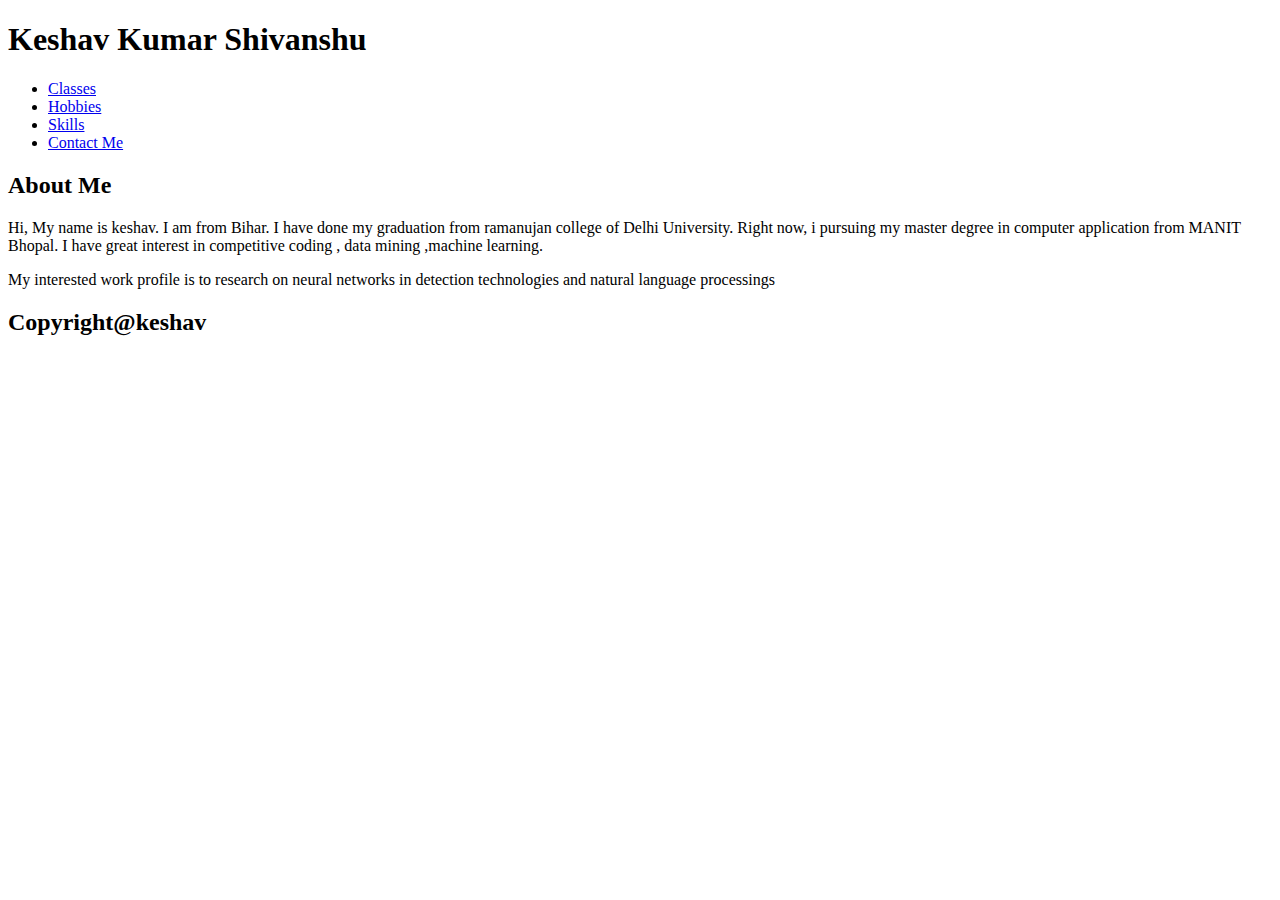
==== index.html @ e144d65a "Add files via upload" ====
<!DOCTYPE html>
<html>
 <head>
  <link rel="stylesheet" href="C:\Users\madhav kumar\Desktop\bio\styl.css">
 </head>
  <body>
   <header>
    <h1>Keshav Kumar Shivanshu</h1>
   </header>
     <div class="main">
      <nav>
       <ul>
        <li><a href="classes.html" target="_blank">Classes</a></li>
        <li><a href="hobbies.html" target="_blank">Hobbies</a></li>
        <li><a href="skills.html" target="_blank">Skills</a></li>
        <li><a href="contact.html" target="_blank">Contact Me</a></li>
       </ul>
      </nav>
      <section>
        <h2> About Me </h2>
         <p>Hi, My name is keshav. I am from Bihar. I have done my graduation from ramanujan college of Delhi University. Right now, i pursuing my master degree in computer application from MANIT Bhopal. I have great interest in competitive coding , data mining ,machine learning.</p>
         <p> My interested work profile is to research on neural networks in detection technologies and natural language processings</p>
      </section>
     </div>
   <footer>
    <h2>Copyright@keshav</h2>
   </footer>
  </body>
</html>
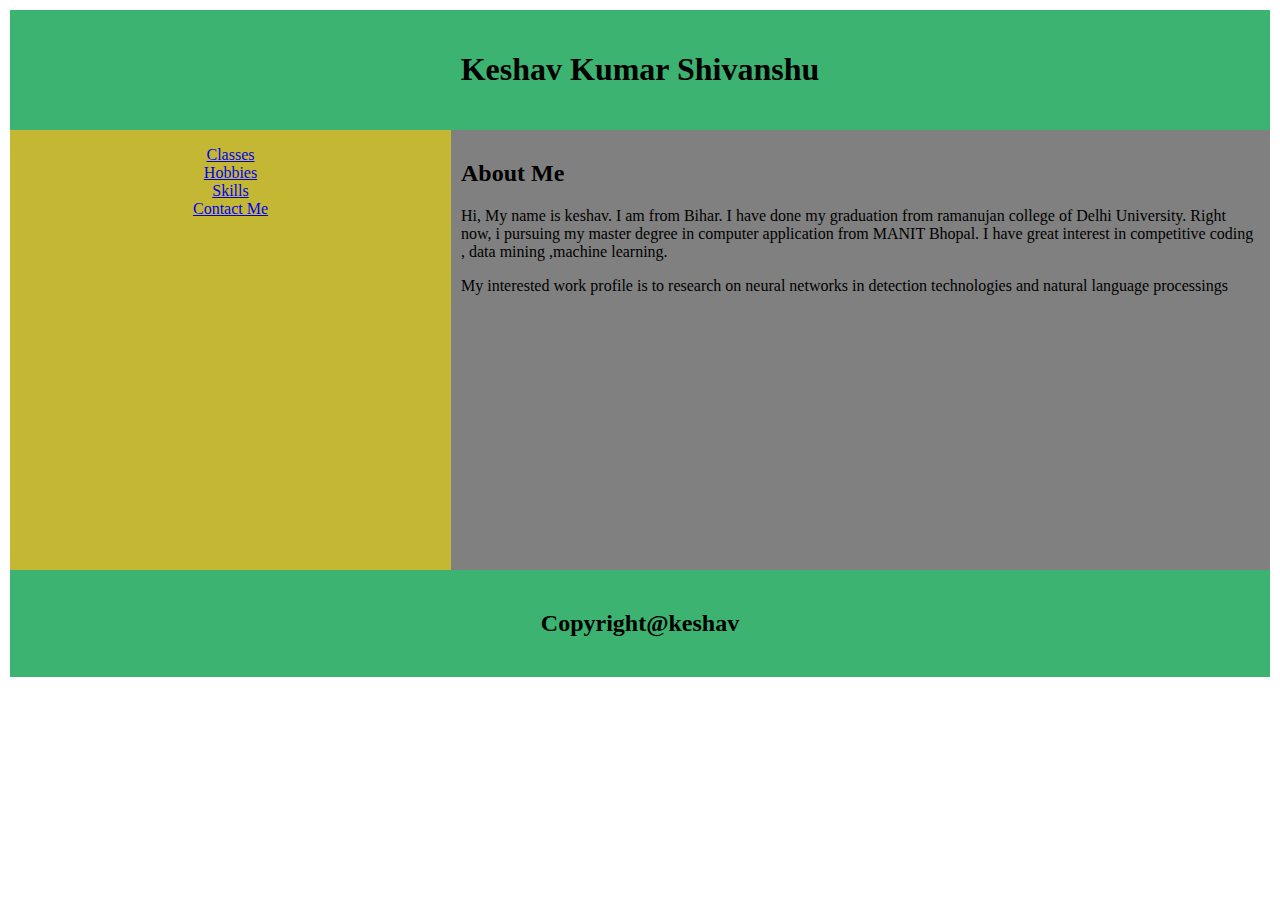
==== commit 0ca1052a: "Update index.html" ====
--- a/index.html
+++ b/index.html
@@ -1,7 +1,7 @@
 <!DOCTYPE html>
 <html>
  <head>
-  <link rel="stylesheet" href="C:\Users\madhav kumar\Desktop\bio\styl.css">
+  <link rel="stylesheet" href="styl.css">
  </head>
   <body>
    <header>
@@ -26,4 +26,4 @@
     <h2>Copyright@keshav</h2>
    </footer>
   </body>
-</html>+</html>
--- a/styl.css
+++ b/styl.css
@@ -0,0 +1,35 @@
+* {
+box-sizing:border-box;
+}
+body {
+margin:0px;
+padding:10px;
+text-align:center;
+}
+header, footer {
+padding: 20px;
+background-color: mediumseagreen;
+}
+nav {
+width:35%;
+float:left;
+height:440px;
+background:rgba(180,165,0,0.8);
+}
+nav ul {
+list-style-type:none;
+padding:0;
+}
+section {
+text-align:left;
+width:65%;
+float:left;
+background:grey;
+height:440px;
+padding:10px;
+}
+.main::after {
+content: "";
+clear: both;
+display: table;
+}